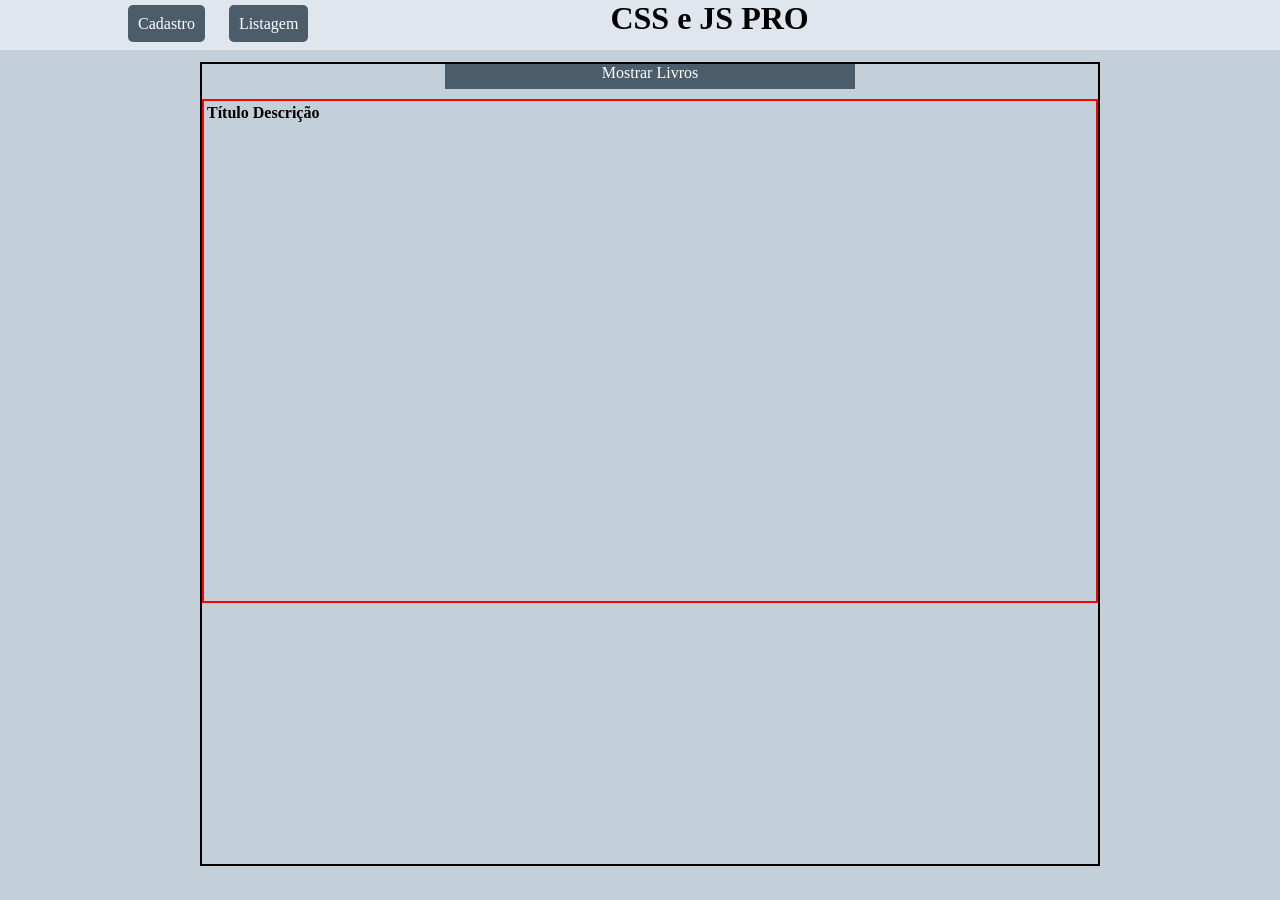
==== listagem.html @ 125f4906 "Resto" ====
<!DOCTYPE html>
<html lang="en">
<head>
    <meta charset="UTF-8">
    <meta http-equiv="X-UA-Compatible" content="IE=edge">
    <meta name="viewport" content="width=device-width, initial-scale=1.0">
    <title>Revisão HTML, CSS e JS</title>
    <link rel="stylesheet" href="style.css">
    <script type="text/javascript" src="script-2.js"></script>
</head>
<body>

        <header>

            <div class="botoes">
                <a href="cadastro.html" class="botao">Cadastro</a>
                <a href="listagem.html" class="botao">Listagem</a>    
            </div>       
        <h1 class="titulo">CSS e JS PRO</h1>
            
        </header>

        <main>
            <div class="conteudo">
                <div id="buscarLivro" class="cadastro">Mostrar Livros</div>
                <div id="retornoApi">
                    <table>
                        <thead>
                            <tr>
                                <th>Título</th>
                                <th>Descrição</th>
                            </tr>
                        </thead>

                        <tbody id="tbody" >
                    
                        </tbody>

                        
                    </table>

                </div>
            
            </div> 

    
        </main>
    
</body>
</html>
---- style.css ----
body{
    margin: 0px;
    background-color: #C3CFD9;
}

header{
    background-color: #DFE6ED;
    width: 100%;
    height: 50px;
}
.botoes{

    display: inline;
    padding: 18px;
    width: 1000;
    margin-left: 100px;

}

.botao{
    background-color: #4B5C6B;
    padding: 10px;
    text-decoration: none;
    color: white;
    border-radius: 5px;
    width: 20px;
    margin: 10px;
}
.titulo{
    display: inline;
    padding: 14px;
    margin-left: 20%;
    
}

main{

    width: 100%;
    height: 500px;
    margin-top: 2px;
}

.conteudo{
    border: solid black 2px;
    display: inline-block;
    text-align: center;
    width: 70%;
    height: 800px;
    margin-top: 10px;
    margin-left: 200px;
}

.AlinhamentoBotoes{
    margin: 5px;
    width: 400px;
    border-radius: 2px;


}

.cadastro{
    align-items: center;
    height: 25px;
    width: 410px;
    display: inline-block;
    background-color: #4B5C6B;
    color: white;
}

.cadastro:hover{
    cursor:pointer;
}

.retorno{
    color: white;
    height: 25px;
    width: 410px;
    display: none;
    background-color: #207868 ;
    background-color: #AC6363 ;
}

#retornoApi{
    border: solid red 2px;
    margin-top:10px ;
    display: block;
    height: 500px;

}
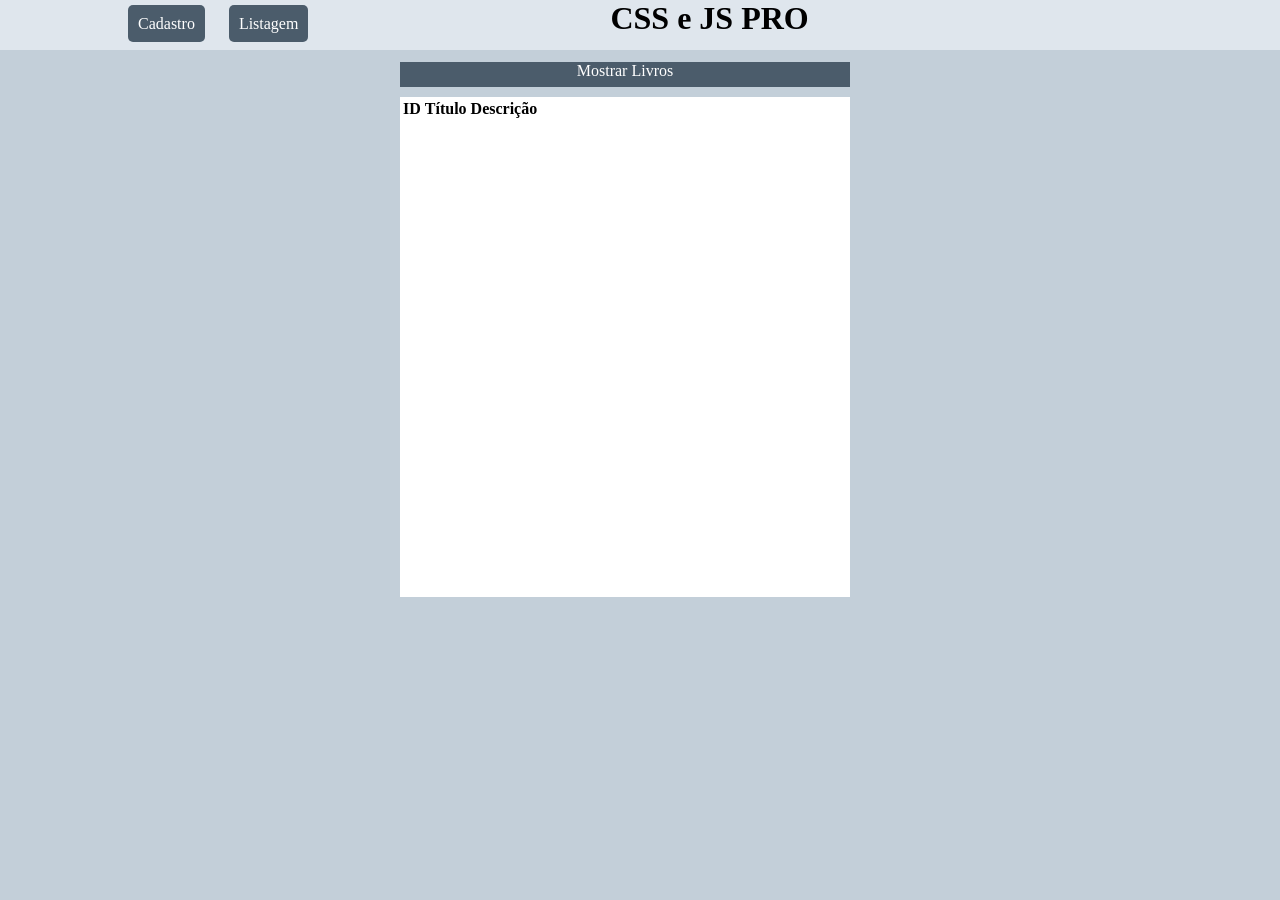
==== commit b5eae37f: "." ====
--- a/listagem.html
+++ b/listagem.html
@@ -27,13 +27,14 @@
                     <table>
                         <thead>
                             <tr>
+                                <th>ID</th>
                                 <th>Título</th>
                                 <th>Descrição</th>
                             </tr>
                         </thead>
 
-                        <tbody id="tbody" >
-                    
+                        <tbody id="tbody">
+
                         </tbody>
 
                         
--- a/style.css
+++ b/style.css
@@ -1,3 +1,7 @@
+*{
+    box-sizing: border-box;
+}
+
 body{
     margin: 0px;
     background-color: #C3CFD9;
@@ -41,18 +45,19 @@
 }
 
 .conteudo{
-    border: solid black 2px;
     display: inline-block;
+    vertical-align: middle;
     text-align: center;
-    width: 70%;
-    height: 800px;
+    width: 450px;
+    height: 150px;
     margin-top: 10px;
-    margin-left: 200px;
+    margin-left: 400px;
 }
 
 .AlinhamentoBotoes{
+    
     margin: 5px;
-    width: 400px;
+    width: 100%;
     border-radius: 2px;
 
 
@@ -61,7 +66,7 @@
 .cadastro{
     align-items: center;
     height: 25px;
-    width: 410px;
+    width: 100%;
     display: inline-block;
     background-color: #4B5C6B;
     color: white;
@@ -74,14 +79,14 @@
 .retorno{
     color: white;
     height: 25px;
-    width: 410px;
+    width: 100%;
     display: none;
     background-color: #207868 ;
     background-color: #AC6363 ;
 }
 
 #retornoApi{
-    border: solid red 2px;
+    background-color: white;
     margin-top:10px ;
     display: block;
     height: 500px;
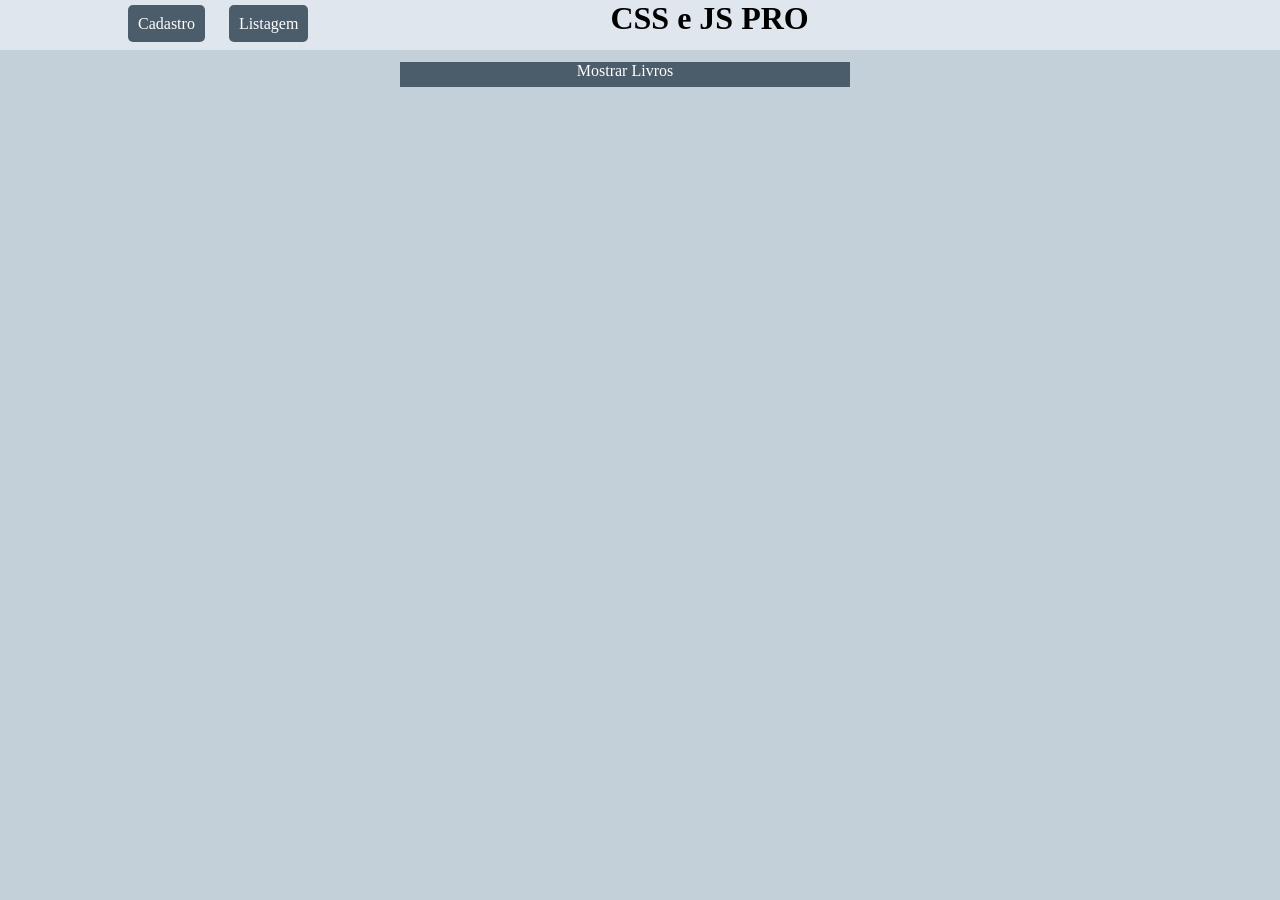
==== commit e845b0b6: "Finalização Módulo." ====
--- a/listagem.html
+++ b/listagem.html
@@ -24,9 +24,10 @@
             <div class="conteudo">
                 <div id="buscarLivro" class="cadastro">Mostrar Livros</div>
                 <div id="retornoApi">
-                    <table>
+                    <table class="tabela" id="tabela" border="2px">
                         <thead>
                             <tr>
+                                <th>Ordem</th>
                                 <th>ID</th>
                                 <th>Título</th>
                                 <th>Descrição</th>
--- a/style.css
+++ b/style.css
@@ -85,10 +85,14 @@
     background-color: #AC6363 ;
 }
 
-#retornoApi{
+
+.tabela{
+    display: none;
+    margin-left: 40px;
+    align-items: center;
     background-color: white;
-    margin-top:10px ;
-    display: block;
-    height: 500px;
+    max-height: 400px;
+    overflow-y: auto;
+    padding: 10px;
 
 }
